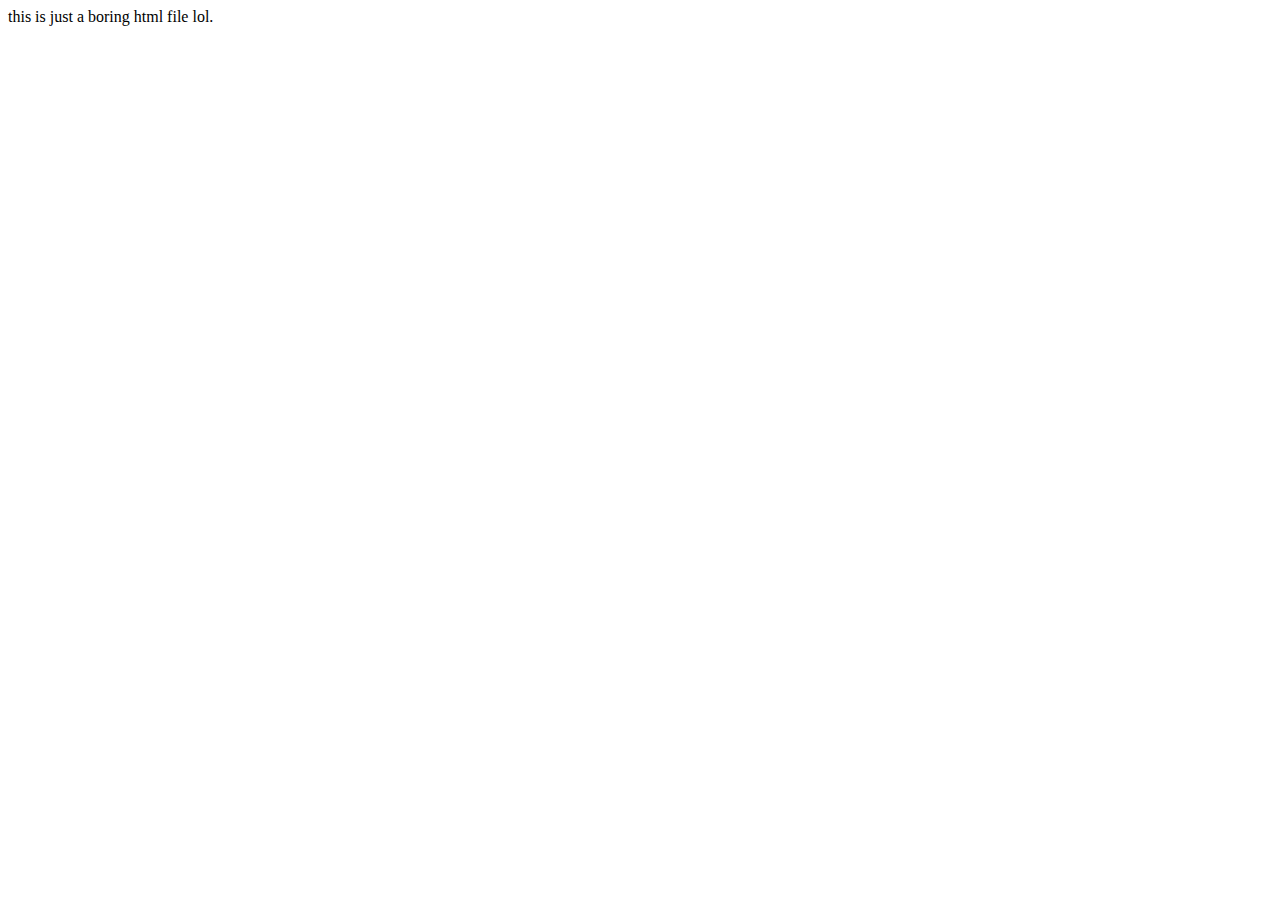
==== test.html @ c234d95f "v0.1" ====
<!DOCTYPE html>
<html lang="en">
<head>
    <meta charset="UTF-8">
    <meta http-equiv="X-UA-Compatible" content="IE=edge">
    <meta name="viewport" content="width=, initial-scale=1.0">
    <title>Document</title>
</head>
<body>
    this is just a boring html file lol.
</body>
</html>
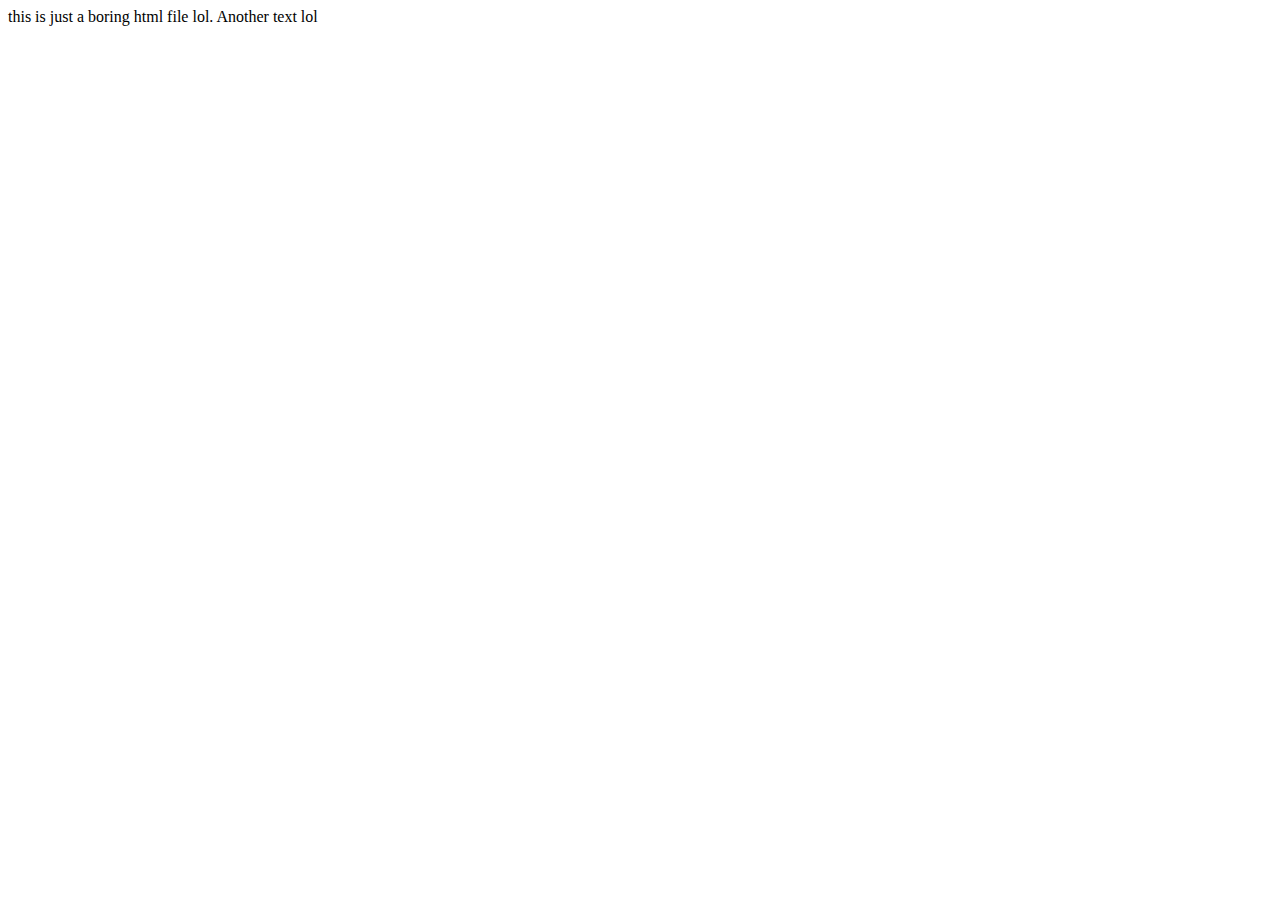
==== commit 31bf4119: "Update test.html" ====
--- a/test.html
+++ b/test.html
@@ -7,6 +7,6 @@
     <title>Document</title>
 </head>
 <body>
-    this is just a boring html file lol.
+    this is just a boring html file lol. Another text lol
 </body>
 </html>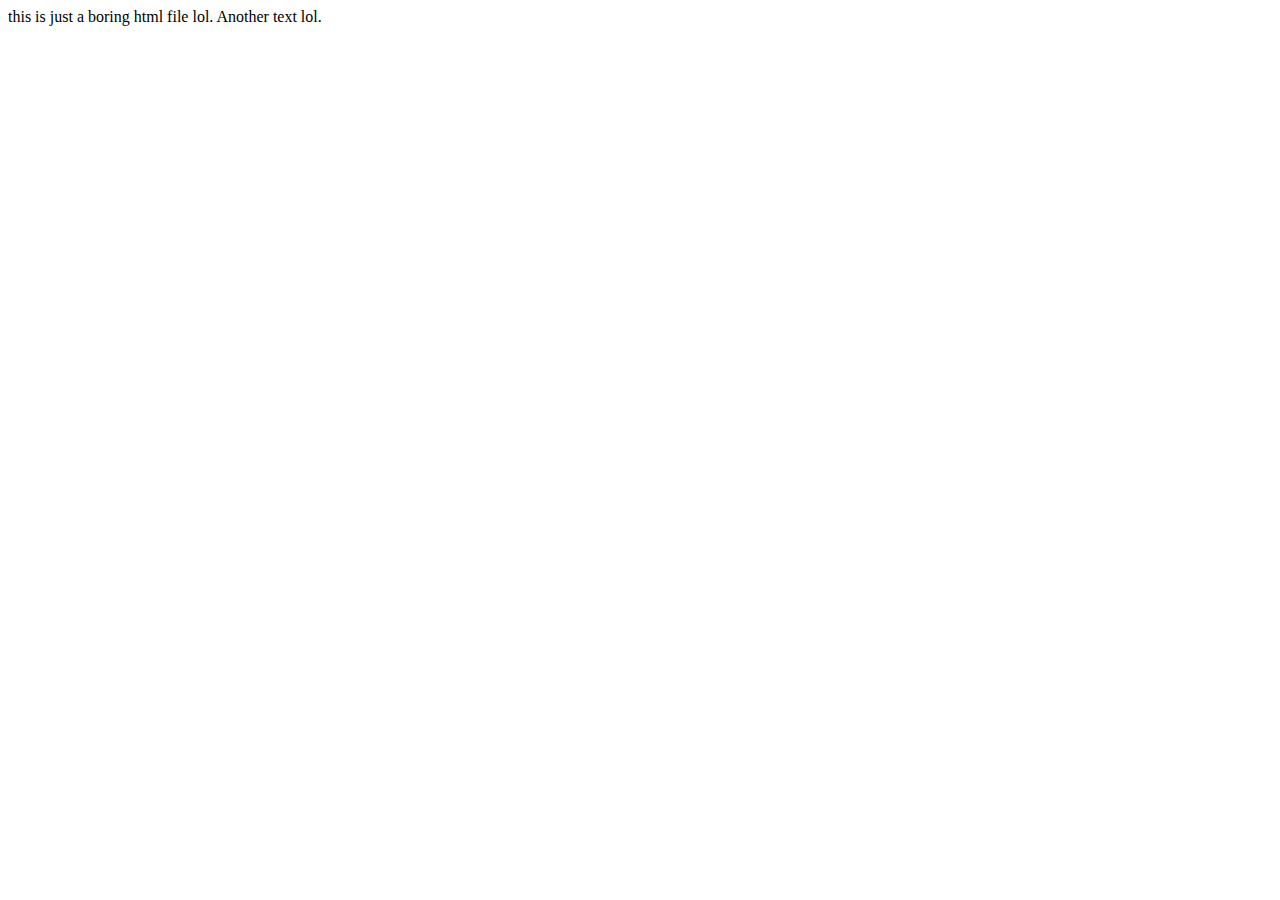
==== commit 869614d3: "Update test.html" ====
--- a/test.html
+++ b/test.html
@@ -7,6 +7,6 @@
     <title>Document</title>
 </head>
 <body>
-    this is just a boring html file lol. Another text lol
+    this is just a boring html file lol. Another text lol.
 </body>
 </html>